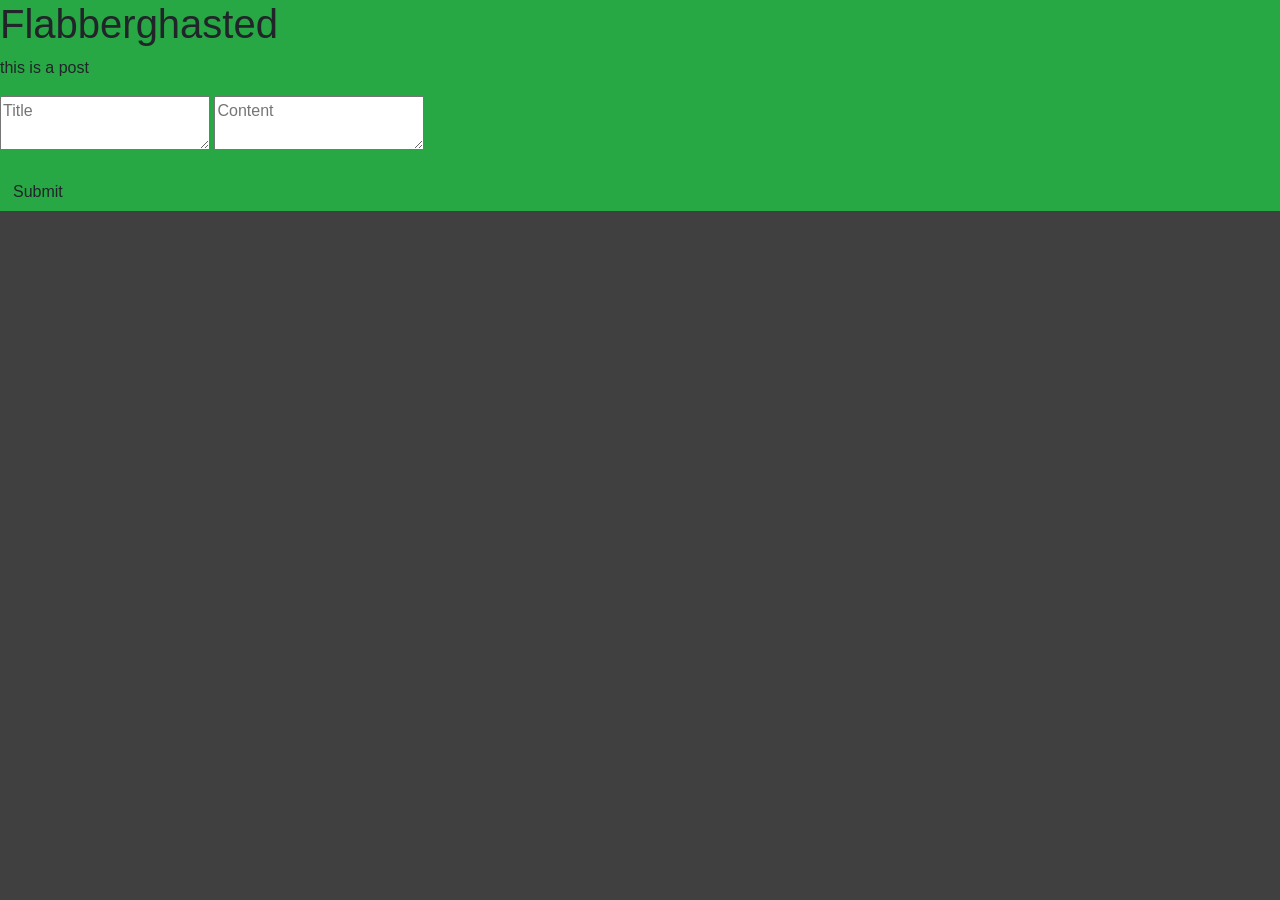
==== index.html @ fb237861 "added main html as well as main js alongside of adding the database" ====
<!doctype html>
<html lang="en">
  <head>
    <title hidden ></title>

    <link rel="stylesheet" href="https://stackpath.bootstrapcdn.com/bootstrap/4.5.0/css/bootstrap.min.css" integrity="sha384-9aIt2nRpC12Uk9gS9baDl411NQApFmC26EwAOH8WgZl5MYYxFfc+NcPb1dKGj7Sk" crossorigin="anonymous">
    <link rel="stylesheet" href="cleanslate.css">


    <link rel="stylesheet" href="style.css">

  </head>
  <body style="background-color: #404040;">
    <div class="bg-success">

      <h1> Flabberghasted</h1>
      <p id="post">hello</p>
      <textarea id="post_name" placeholder="Title"></textarea>
      <textarea id="post_content" placeholder="Content"></textarea>
      <p id="title"></p>
      <P id="content"></p>

      <script>
        document.getElementById("post").innerHTML = "this is a post"
      </script>
      <button  class="btn"id ="post_submit">Submit</button>


    </div>
    <h1 id='pastText'></h1>
    <script src="https://ajax.googleapis.com/ajax/libs/jquery/3.5.1/jquery.min.js"></script>
    <script src="script.js"></script>
  </body>
  
</html>
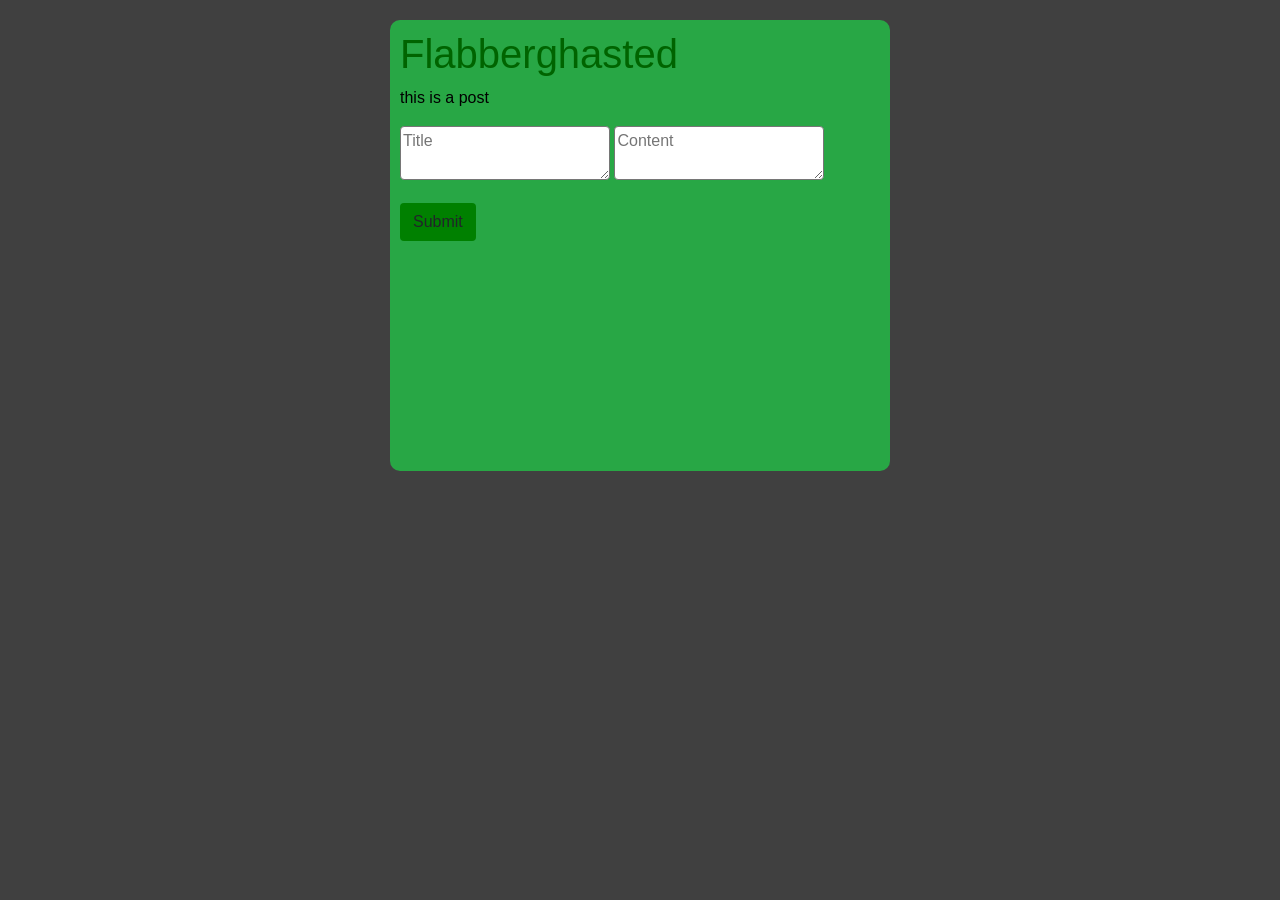
==== commit 1219e4be: "addded code to display the most recent post" ====
--- a/index.html
+++ b/index.html
@@ -24,6 +24,14 @@
         document.getElementById("post").innerHTML = "this is a post"
       </script>
       <button  class="btn"id ="post_submit">Submit</button>
+      <div>
+        <h3 id="display_name"></h3>
+        <p id="display_content"></p>
+        <script>
+          document.getElementById("display_name").innerHTML = document.getElementById("post_name").innerHTML
+          document,getElementById("display_content").innerHTML = document.getElementById("post_content").innerHTML
+        </script>
+      </div>
 
 
     </div>
--- a/cleanslate.css
+++ b/cleanslate.css
@@ -0,0 +1,453 @@
+/*!
+* CleanSlate
+*   github.com/premasagar/cleanslate
+*
+*//*
+    An extreme CSS reset stylesheet, for normalising the styling of a container element and its children.
+
+    by Premasagar Rose
+        dharmafly.com
+
+    license
+        opensource.org/licenses/mit-license.php
+
+    **
+
+    v0.10.1
+
+*/
+
+/* == BLANKET RESET RULES == */
+
+/* HTML 4.01 */
+.cleanslate, .cleanslate h1, .cleanslate h2, .cleanslate h3, .cleanslate h4, .cleanslate h5, .cleanslate h6, .cleanslate p, .cleanslate td, .cleanslate dl, .cleanslate tr, .cleanslate dt, .cleanslate ol, .cleanslate form, .cleanslate select, .cleanslate option, .cleanslate pre, .cleanslate div, .cleanslate table,  .cleanslate th, .cleanslate tbody, .cleanslate tfoot, .cleanslate caption, .cleanslate thead, .cleanslate ul, .cleanslate li, .cleanslate address, .cleanslate blockquote, .cleanslate dd, .cleanslate fieldset, .cleanslate li, .cleanslate iframe, .cleanslate strong, .cleanslate legend, .cleanslate em, .cleanslate summary, .cleanslate cite, .cleanslate span, .cleanslate input, .cleanslate sup, .cleanslate label, .cleanslate dfn, .cleanslate object, .cleanslate big, .cleanslate q, .cleanslate samp, .cleanslate acronym, .cleanslate small, .cleanslate img, .cleanslate strike, .cleanslate code, .cleanslate sub, .cleanslate ins, .cleanslate textarea, .cleanslate button, .cleanslate var, .cleanslate a, .cleanslate abbr, .cleanslate applet, .cleanslate del, .cleanslate kbd, .cleanslate tt, .cleanslate b, .cleanslate i, .cleanslate hr,
+
+/* HTML5 - Sept 2013 taken from MDN https://developer.mozilla.org/en-US/docs/Web/Guide/HTML/HTML5/HTML5_element_list */
+.cleanslate article, .cleanslate aside, .cleanslate figure, .cleanslate figcaption, .cleanslate footer, .cleanslate header,.cleanslate menu, .cleanslate nav, .cleanslate section, .cleanslate time, .cleanslate mark, .cleanslate audio, .cleanslate video, .cleanslate abbr, .cleanslate address, .cleanslate area, .cleanslate blockquote, .cleanslate canvas, .cleanslate caption, .cleanslate cite, .cleanslate code, .cleanslate colgroup, .cleanslate col, .cleanslate datalist, .cleanslate fieldset, .cleanslate main, .cleanslate map, .cleanslate meta, .cleanslate optgroup, .cleanslate output, .cleanslate progress, .cleanslate svg {
+    background-attachment:scroll !important;
+    background-color:transparent !important;
+    background-image:none !important; /* This rule affects the use of pngfix JavaScript http://dillerdesign.com/experiment/DD_BelatedPNG for IE6, which is used to force the browser to recognise alpha-transparent PNGs files that replace the IE6 lack of PNG transparency. (The rule overrides the VML image that is used to replace the given CSS background-image). If you don't know what that means, then you probably haven't used the pngfix script, and this comment may be ignored :) */
+    background-position:0 0 !important;
+    background-repeat:repeat !important;
+    border-color:black !important;
+    border-color:currentColor !important; /* `border-color` should match font color. Modern browsers (incl. IE9) allow the use of "currentColor" to match the current font 'color' value <http://www.w3.org/TR/css3-color/#currentcolor>. For older browsers, a default of 'black' is given before this rule. Guideline to support older browsers: if you haven't already declared a border-color for an element, be sure to do so, e.g. when you first declare the border-width. */
+    border-radius:0 !important;
+    border-style:none !important;
+    border-width:medium !important;
+    bottom:auto !important;
+    clear:none !important;
+    clip:auto !important;
+    color:inherit !important;
+    counter-increment:none !important;
+    counter-reset:none !important;
+    cursor:auto !important;
+    direction:inherit !important;
+    display:inline !important;
+    float:none !important;
+    font-family: inherit !important; /* As with other inherit values, this needs to be set on the root container element */
+    font-size: inherit !important;
+    font-style:inherit !important;
+    font-variant:normal !important;
+    font-weight:inherit !important;
+    height:auto !important;
+    left:auto !important;
+    letter-spacing:normal !important;
+    line-height:inherit !important;
+    list-style-type: inherit !important; /* Could set list-style-type to none */
+    list-style-position: outside !important;
+    list-style-image: none !important;
+    margin:0 !important;
+    max-height:none !important;
+    max-width:none !important;
+    min-height:0 !important;
+    min-width:0 !important;
+    opacity:1;
+    outline:invert none medium !important;
+    overflow:visible !important;
+    padding:0 !important;
+    position:static !important;
+    quotes: "" "" !important;
+    right:auto !important;
+    table-layout:auto !important;
+    text-align:inherit !important;
+    text-decoration:inherit !important;
+    text-indent:0 !important;
+    text-transform:none !important;
+    top:auto !important;
+    unicode-bidi:normal !important;
+    vertical-align:baseline !important;
+    visibility:inherit !important;
+    white-space:normal !important;
+    width:auto !important;
+    word-spacing:normal !important;
+    z-index:auto !important;
+
+    /* CSS3 */
+    /* Including all prefixes according to http://caniuse.com/ */
+    /* CSS Animations don't cascade, so don't require resetting */
+    -webkit-background-origin: padding-box !important;
+            background-origin: padding-box !important;
+    -webkit-background-clip: border-box !important;
+            background-clip: border-box !important;
+    -webkit-background-size: auto !important;
+       -moz-background-size: auto !important;
+            background-size: auto !important;
+    -webkit-border-image: none !important;
+       -moz-border-image: none !important;
+         -o-border-image: none !important;
+            border-image: none !important;
+    -webkit-border-radius:0 !important;
+       -moz-border-radius:0 !important;
+            border-radius: 0 !important;
+    -webkit-box-shadow: none !important;
+            box-shadow: none !important;
+    -webkit-box-sizing: content-box !important;
+       -moz-box-sizing: content-box !important;
+            box-sizing: content-box !important;
+    -webkit-column-count: auto !important;
+       -moz-column-count: auto !important;
+            column-count: auto !important;
+    -webkit-column-gap: normal !important;
+       -moz-column-gap: normal !important;
+            column-gap: normal !important;
+    -webkit-column-rule: medium none black !important;
+       -moz-column-rule: medium none black !important;
+            column-rule: medium none black !important;
+    -webkit-column-span: 1 !important;
+       -moz-column-span: 1 !important; /* doesn't exist yet but probably will */
+            column-span: 1 !important;
+    -webkit-column-width: auto !important;
+       -moz-column-width: auto !important;
+            column-width: auto !important;
+    font-feature-settings: normal !important;
+    overflow-x: visible !important;
+    overflow-y: visible !important;
+    -webkit-hyphens: manual !important;
+       -moz-hyphens: manual !important;
+            hyphens: manual !important;
+    -webkit-perspective: none !important;
+       -moz-perspective: none !important;
+        -ms-perspective: none !important;
+         -o-perspective: none !important;
+            perspective: none !important;
+    -webkit-perspective-origin: 50% 50% !important;
+       -moz-perspective-origin: 50% 50% !important;
+        -ms-perspective-origin: 50% 50% !important;
+         -o-perspective-origin: 50% 50% !important;
+            perspective-origin: 50% 50% !important;
+    -webkit-backface-visibility: visible !important;
+       -moz-backface-visibility: visible !important;
+        -ms-backface-visibility: visible !important;
+         -o-backface-visibility: visible !important;
+            backface-visibility: visible !important;
+    text-shadow: none !important;
+    -webkit-transition: all 0s ease 0s !important;
+            transition: all 0s ease 0s !important;
+    -webkit-transform: none !important;
+       -moz-transform: none !important;
+        -ms-transform: none !important;
+         -o-transform: none !important;
+            transform: none !important;
+    -webkit-transform-origin: 50% 50% !important;
+       -moz-transform-origin: 50% 50% !important;
+        -ms-transform-origin: 50% 50% !important;
+         -o-transform-origin: 50% 50% !important;
+            transform-origin: 50% 50% !important;
+    -webkit-transform-style: flat !important;
+       -moz-transform-style: flat !important;
+        -ms-transform-style: flat !important;
+         -o-transform-style: flat !important;
+            transform-style: flat !important;
+    word-break: normal !important;
+}
+
+/* == BLOCK-LEVEL == */
+/* Actually, some of these should be inline-block and other values, but block works fine (TODO: rigorously verify this) */
+/* HTML 4.01 */
+.cleanslate, .cleanslate h3, .cleanslate h5, .cleanslate p, .cleanslate h1, .cleanslate dl, .cleanslate dt, .cleanslate h6, .cleanslate ol, .cleanslate form, .cleanslate option, .cleanslate pre, .cleanslate div, .cleanslate h2, .cleanslate caption, .cleanslate h4, .cleanslate ul, .cleanslate address, .cleanslate blockquote, .cleanslate dd, .cleanslate fieldset, .cleanslate hr,
+
+/* HTML5 new elements */
+.cleanslate article, .cleanslate dialog, .cleanslate figure, .cleanslate footer, .cleanslate header, .cleanslate hgroup, .cleanslate menu, .cleanslate nav, .cleanslate section, .cleanslate audio, .cleanslate video, .cleanslate address, .cleanslate blockquote, .cleanslate colgroup, .cleanslate main, .cleanslate progress, .cleanslate summary {
+    display:block !important;
+}
+.cleanslate h1, .cleanslate h2, .cleanslate h3, .cleanslate h4, .cleanslate h5, .cleanslate h6 {
+    font-weight: bold !important;
+}
+.cleanslate h1 {
+    font-size: 2em !important;
+    padding: .67em 0 !important;
+}
+.cleanslate h2 {
+    font-size: 1.5em !important;
+    padding: .83em 0 !important;
+}
+.cleanslate h3 {
+    font-size: 1.17em !important;
+    padding: .83em 0 !important;
+}
+.cleanslate h4 {
+    font-size: 1em !important;
+}
+.cleanslate h5 {
+    font-size: .83em !important;
+}
+.cleanslate p {
+    margin: 1em 0 !important;
+}
+.cleanslate table {
+    display: table !important;
+}
+.cleanslate thead {
+    display: table-header-group !important;
+}
+.cleanslate tbody {
+    display: table-row-group !important;
+}
+.cleanslate tfoot {
+    display: table-footer-group !important;
+}
+.cleanslate tr {
+    display: table-row !important;
+}
+.cleanslate th, .cleanslate td {
+    display: table-cell !important;
+    padding: 2px !important;
+}
+
+/* == SPECIFIC ELEMENTS == */
+/* Some of these are browser defaults; some are just useful resets */
+.cleanslate ol, .cleanslate ul {
+    margin: 1em 0 !important;
+}
+.cleanslate ul li, .cleanslate ul ul li, .cleanslate ul ul ul li, .cleanslate ol li, .cleanslate ol ol li, .cleanslate ol ol ol li, .cleanslate ul ol ol li, .cleanslate ul ul ol li, .cleanslate ol ul ul li, .cleanslate ol ol ul li {
+    list-style-position: inside !important;
+    margin-top: .08em !important;
+}
+.cleanslate ol ol, .cleanslate ol ol ol, .cleanslate ul ul, .cleanslate ul ul ul, .cleanslate ol ul, .cleanslate ol ul ul, .cleanslate ol ol ul, .cleanslate ul ol, .cleanslate ul ol ol, .cleanslate ul ul ol {
+    padding-left: 40px !important;
+    margin: 0 !important;
+}
+/* helper for general navigation */
+.cleanslate nav ul, .cleanslate nav ol {
+    list-style-type:none !important;
+
+}
+.cleanslate ul, .cleanslate menu {
+    list-style-type:disc !important;
+}
+.cleanslate ol {
+    list-style-type:decimal !important;
+}
+.cleanslate ol ul, .cleanslate ul ul, .cleanslate menu ul, .cleanslate ol menu, .cleanslate ul menu, .cleanslate menu menu {
+    list-style-type:circle !important;
+}
+.cleanslate ol ol ul, .cleanslate ol ul ul, .cleanslate ol menu ul, .cleanslate ol ol menu, .cleanslate ol ul menu, .cleanslate ol menu menu, .cleanslate ul ol ul, .cleanslate ul ul ul, .cleanslate ul menu ul, .cleanslate ul ol menu, .cleanslate ul ul menu, .cleanslate ul menu menu, .cleanslate menu ol ul, .cleanslate menu ul ul, .cleanslate menu menu ul, .cleanslate menu ol menu, .cleanslate menu ul menu, .cleanslate menu menu menu {
+    list-style-type:square !important;
+}
+.cleanslate li {
+    display:list-item !important;
+    /* Fixes IE7 issue with positioning of nested bullets */
+    min-height:auto !important;
+    min-width:auto !important;
+    padding-left: 20px !important; /* replace -webkit-padding-start: 40px; */
+}
+.cleanslate strong {
+    font-weight:bold !important;
+}
+.cleanslate em {
+    font-style:italic !important;
+}
+.cleanslate kbd, .cleanslate samp, .cleanslate code, .cleanslate pre {
+  font-family:monospace !important;
+}
+.cleanslate a {
+    color: blue !important;
+    text-decoration: underline !important;
+}
+.cleanslate a:visited {
+    color: #529 !important;
+}
+.cleanslate a, .cleanslate a *, .cleanslate input[type=submit], .cleanslate input[type=button], .cleanslate input[type=radio], .cleanslate input[type=checkbox], .cleanslate select, .cleanslate button {
+    cursor:pointer !important;
+}
+.cleanslate button, .cleanslate input[type=submit] {
+    text-align: center !important;
+    padding: 2px 6px 3px !important;
+    border-radius: 4px !important;
+    text-decoration: none !important;
+    font-family: arial, helvetica, sans-serif !important;
+    font-size: small !important;
+    background: white !important;
+    -webkit-appearance: push-button !important;
+    color: buttontext !important;
+    border: 1px #a6a6a6 solid !important;
+    background: lightgrey !important; /* Old browsers */
+    background: rgb(255,255,255); /* Old browsers */
+    background: -moz-linear-gradient(top,  rgba(255,255,255,1) 0%, rgba(221,221,221,1) 100%, rgba(209,209,209,1) 100%, rgba(221,221,221,1) 100%) !important; /* FF3.6+ */
+    background: -webkit-gradient(linear, left top, left bottom, color-stop(0%,rgba(255,255,255,1)), color-stop(100%,rgba(221,221,221,1)), color-stop(100%,rgba(209,209,209,1)), color-stop(100%,rgba(221,221,221,1))) !important; /* Chrome,Safari4+ */
+    background: -webkit-linear-gradient(top,  rgba(255,255,255,1) 0%,rgba(221,221,221,1) 100%,rgba(209,209,209,1) 100%,rgba(221,221,221,1) 100%) !important; /* Chrome10+,Safari5.1+ */
+    background: -o-linear-gradient(top,  rgba(255,255,255,1) 0%,rgba(221,221,221,1) 100%,rgba(209,209,209,1) 100%,rgba(221,221,221,1) 100%) !important; /* Opera 11.10+ */
+    background: -ms-linear-gradient(top,  rgba(255,255,255,1) 0%,rgba(221,221,221,1) 100%,rgba(209,209,209,1) 100%,rgba(221,221,221,1) 100%) !important; /* IE10+ */
+    background: linear-gradient(to bottom,  rgba(255,255,255,1) 0%,rgba(221,221,221,1) 100%,rgba(209,209,209,1) 100%,rgba(221,221,221,1) 100%) !important; /* W3C */
+    filter: progid:DXImageTransform.Microsoft.gradient( startColorstr='#ffffff', endColorstr='#dddddd',GradientType=0 ) !important; /* IE6-9 */
+    -webkit-box-shadow: 1px 1px 0px #eee !important;
+       -moz-box-shadow: 1px 1px 0px #eee !important;
+         -o-box-shadow: 1px 1px 0px #eee !important;
+            box-shadow: 1px 1px 0px #eee !important;
+    outline: initial !important;
+}
+.cleanslate button:active, .cleanslate input[type=submit]:active, .cleanslate input[type=button]:active, .cleanslate button:active {
+	background: rgb(59,103,158) !important; /* Old browsers */
+	background: -moz-linear-gradient(top, rgba(59,103,158,1) 0%, rgba(43,136,217,1) 50%, rgba(32,124,202,1) 51%, rgba(125,185,232,1) 100%) !important; /* FF3.6+ */
+	background: -webkit-gradient(linear, left top, left bottom, color-stop(0%,rgba(59,103,158,1)), color-stop(50%,rgba(43,136,217,1)), color-stop(51%,rgba(32,124,202,1)), color-stop(100%,rgba(125,185,232,1))) !important; /* Chrome,Safari4+ */
+	background: -webkit-linear-gradient(top, rgba(59,103,158,1) 0%,rgba(43,136,217,1) 50%,rgba(32,124,202,1) 51%,rgba(125,185,232,1) 100%) !important; /* Chrome10+,Safari5.1+ */
+	background: -o-linear-gradient(top, rgba(59,103,158,1) 0%,rgba(43,136,217,1) 50%,rgba(32,124,202,1) 51%,rgba(125,185,232,1) 100%) !important; /* Opera 11.10+ */
+	background: -ms-linear-gradient(top, rgba(59,103,158,1) 0%,rgba(43,136,217,1) 50%,rgba(32,124,202,1) 51%,rgba(125,185,232,1) 100%) !important; /* IE10+ */
+	background: linear-gradient(to bottom, rgba(59,103,158,1) 0%,rgba(43,136,217,1) 50%,rgba(32,124,202,1) 51%,rgba(125,185,232,1) 100%) !important; /* W3C */
+	border-color: #5259b0 !important;
+}
+.cleanslate button {
+    padding: 1px 6px 2px 6px !important;
+    margin-right: 5px !important;
+}
+.cleanslate input[type=hidden] {
+    display:none !important;
+}
+/* restore form defaults */
+.cleanslate textarea {
+    -webkit-appearance: textarea !important;
+    background: white !important;
+    padding: 2px !important;
+    margin-left: 4px !important;
+    word-wrap: break-word !important;
+    white-space: pre-wrap !important;
+    font-size: 11px !important;
+    font-family: arial, helvetica, sans-serif !important;
+    line-height: 13px !important;
+    resize: both !important;
+}
+.cleanslate select, .cleanslate textarea, .cleanslate input {
+    border:1px solid #ccc !important;
+}
+.cleanslate select {
+    font-size: 11px !important;
+    font-family: helvetica, arial, sans-serif !important;
+    display: inline-block;
+}
+.cleanslate textarea:focus, .cleanslate input:focus {
+    outline: auto 5px -webkit-focus-ring-color !important;
+    outline: initial !important;
+}
+.cleanslate input[type=text] {
+    background: white !important;
+    padding: 1px !important;
+    font-family: initial !important;
+    font-size: small !important;
+}
+.cleanslate input[type=checkbox], .cleanslate input[type=radio] {
+    border: 1px #2b2b2b solid !important;
+    border-radius: 4px !important;
+}
+.cleanslate input[type=checkbox], .cleanslate input[type=radio] {
+    outline: initial !important;
+}
+.cleanslate input[type=radio] {
+    margin: 2px 2px 3px 2px !important;
+}
+.cleanslate abbr[title], .cleanslate acronym[title], .cleanslate dfn[title] {
+    cursor:help !important;
+    border-bottom-width:1px !important;
+    border-bottom-style:dotted !important;
+}
+.cleanslate ins {
+    background-color:#ff9 !important;
+    color:black !important;
+}
+.cleanslate del {
+    text-decoration: line-through !important;
+}
+.cleanslate blockquote, .cleanslate q  {
+    quotes:none !important; /* HTML5 */
+}
+.cleanslate blockquote:before, .cleanslate blockquote:after, .cleanslate q:before, .cleanslate q:after, .cleanslate li:before, .cleanslate li:after  {
+    content:"" !important;
+}
+.cleanslate input, .cleanslate select {
+    vertical-align:middle !important;
+}
+
+.cleanslate table {
+    border-collapse:collapse !important;
+    border-spacing:0 !important;
+}
+.cleanslate hr {
+    display:block !important;
+    height:1px !important;
+    border:0 !important;
+    border-top:1px solid #ccc !important;
+    margin:1em 0 !important;
+}
+.cleanslate *[dir=rtl] {
+    direction: rtl !important;
+}
+.cleanslate mark {
+    background-color:#ff9 !important;
+    color:black !important;
+    font-style:italic !important;
+    font-weight:bold !important;
+}
+.cleanslate menu {
+    padding-left: 40px !important;
+    padding-top: 8px !important;
+}
+
+/* additional helpers */
+.cleanslate [hidden],
+.cleanslate template {
+    display: none !important;
+}
+.cleanslate abbr[title] {
+    border-bottom: 1px dotted !important;
+}
+.cleanslate sub, .cleanslate sup {
+    font-size: 75% !important;
+    line-height: 0 !important;
+    position: relative !important;
+    vertical-align: baseline !important;
+}
+.cleanslate sup {
+    top: -0.5em !important;
+}
+.cleanslate sub {
+    bottom: -0.25em !important;
+}
+.cleanslate img {
+    border: 0 !important;
+}
+.cleanslate figure {
+    margin: 0 !important;
+}
+.cleanslate textarea {
+    overflow: auto !important;
+    vertical-align: top !important;
+}
+
+/* == ROOT CONTAINER ELEMENT == */
+/* This contains default values for child elements to inherit  */
+.cleanslate {
+    font-size: medium !important;
+    line-height: 1 !important;
+    direction:ltr !important;
+    text-align: left !important; /* for IE, Opera */
+    text-align: start !important; /* recommended W3C Spec */
+    font-family: "Times New Roman", Times, serif !important; /* Override this with whatever font-family is required */
+    color: black !important;
+    font-style:normal !important;
+    font-weight:normal !important;
+    text-decoration:none !important;
+    list-style-type:disc !important;
+}
+
+.cleanslate pre {
+    white-space:pre !important;
+}
--- a/style.css
+++ b/style.css
@@ -0,0 +1,46 @@
+ 
+body {
+    background-color: 
+    #303030;
+  }
+  
+  
+  h1 {
+    color: darkgreen;
+     font-family: arial;
+     }
+  p {
+    color: 3D3D3D;
+    font-family: arial;
+    }
+  textarea {
+    color: black;
+    
+    border-radius: 4px;
+  }
+  head {
+    background-color: black;
+  }
+  
+  div {
+    width: 500px;
+    margin: 0 auto;
+    border-radius: 10px;
+    padding: 10px;
+    margin-top: 20px;
+    min-height: 200px;
+  }
+  #post{
+    border: 2px white;
+    border-radius: 4px;
+    color: black;
+    font-family: arial;
+  }
+  
+  #post_submit{
+    color: 3D3D3D;
+    background-color: green ;
+    position: relative;
+    top: 0px;
+  
+  }
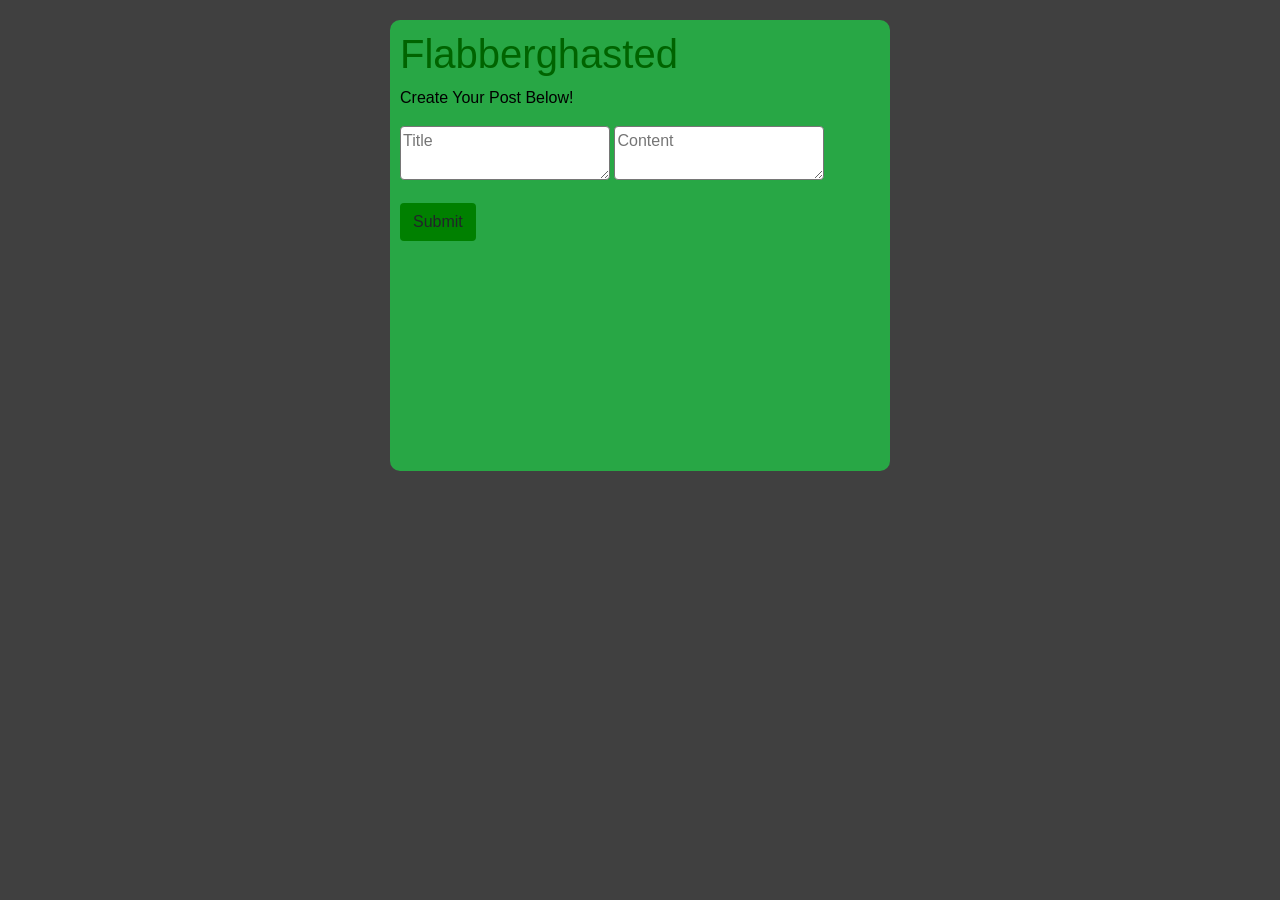
==== commit 36f06280: "Update index.html" ====
--- a/index.html
+++ b/index.html
@@ -21,16 +21,19 @@
       <P id="content"></p>
 
       <script>
-        document.getElementById("post").innerHTML = "this is a post"
+        document.getElementById("post").innerHTML = "Create Your Post Below!"
       </script>
       <button  class="btn"id ="post_submit">Submit</button>
       <div>
         <h3 id="display_name"></h3>
         <p id="display_content"></p>
         <script>
-          document.getElementById("display_name").innerHTML = document.getElementById("post_name").innerHTML
-          document,getElementById("display_content").innerHTML = document.getElementById("post_content").innerHTML
-        </script>
+          let post = document.getElementById("post_submit");
+          post.addEventListener("click", function() { 
+          document.getElementById("display_name").innerHTML = document.getElementById("post_name").innerHTML;
+          document,getElementById("display_content").innerHTML = document.getElementById("post_content").innerHTML;
+          });
+          </script>
       </div>
 
 
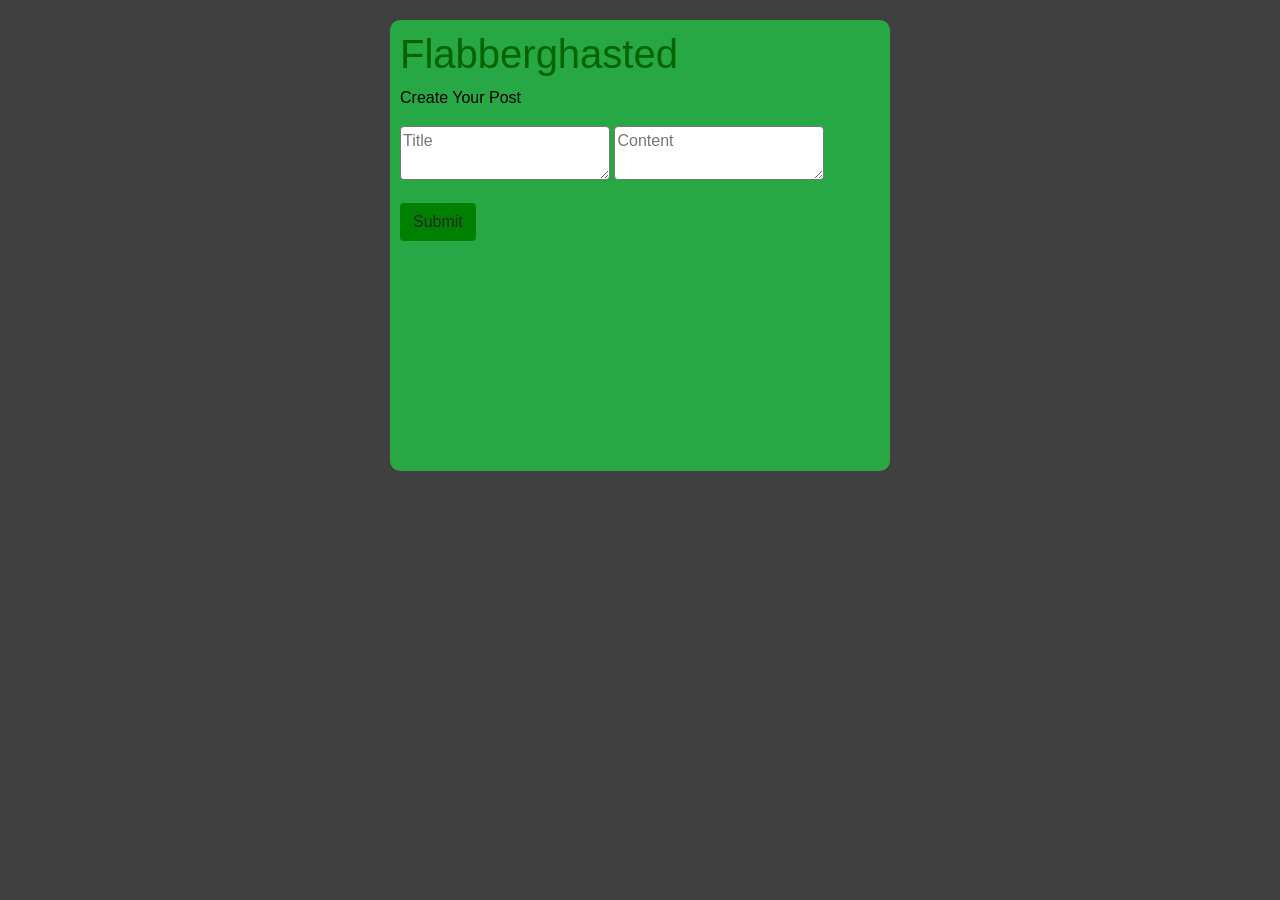
==== commit cf2ad9df: "Update index.html" ====
--- a/index.html
+++ b/index.html
@@ -21,15 +21,15 @@
       <P id="content"></p>
 
       <script>
-        document.getElementById("post").innerHTML = "Create Your Post Below!"
+        document.getElementById("post").innerHTML = "Create Your Post"
       </script>
       <button  class="btn"id ="post_submit">Submit</button>
       <div>
         <h3 id="display_name"></h3>
         <p id="display_content"></p>
         <script>
-          let post = document.getElementById("post_submit");
-          post.addEventListener("click", function() { 
+          let viewpost = document.getElementById("post_submit");
+          viewpost.addEventListener("click", function() { 
           document.getElementById("display_name").innerHTML = document.getElementById("post_name").innerHTML;
           document,getElementById("display_content").innerHTML = document.getElementById("post_content").innerHTML;
           });
